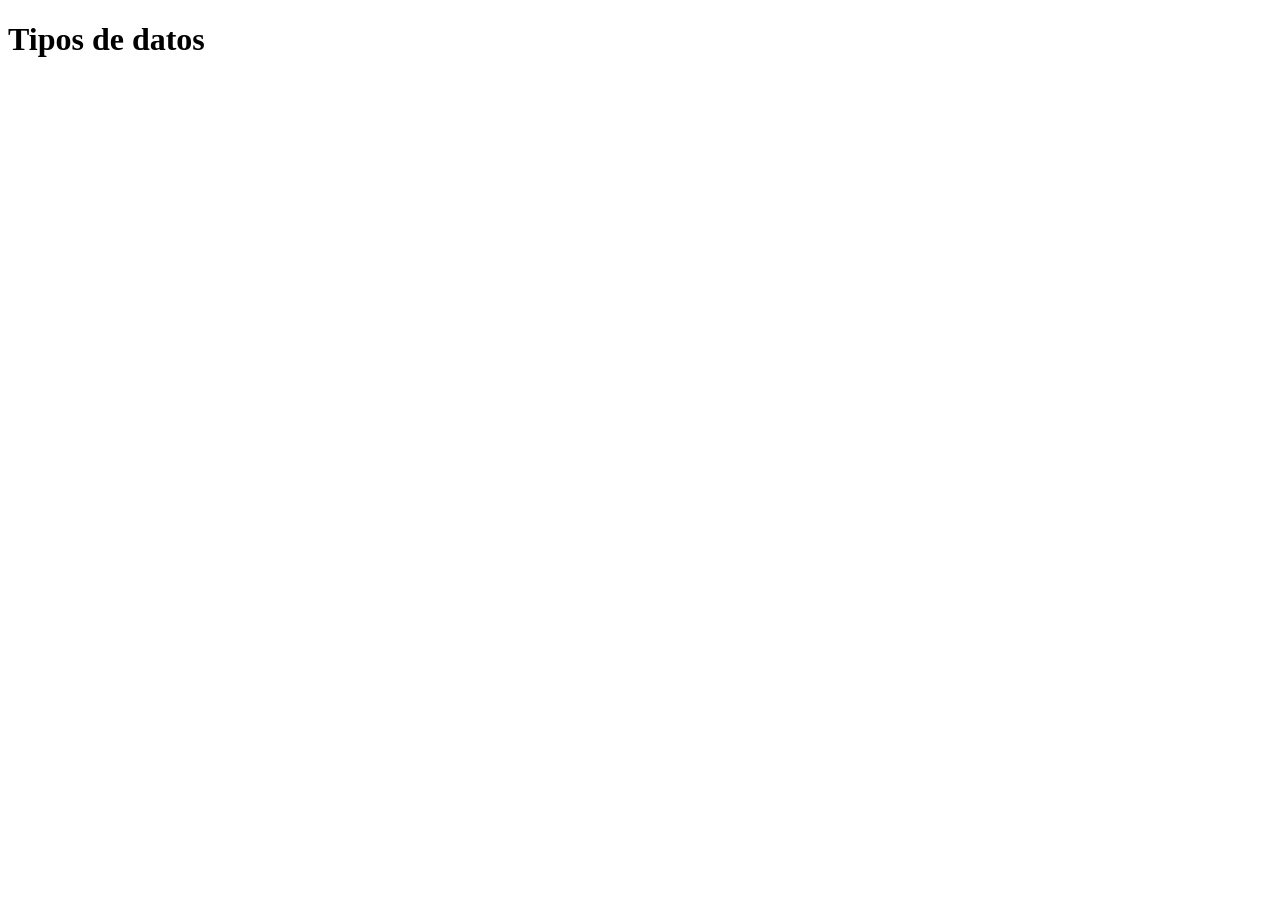
==== Entregables/index.html @ d3d3ffeb "ejemplos de tipos de datos" ====
<!DOCTYPE html>
<html lang="en">
<head>
    <meta charset="UTF-8">
    <meta name="viewport" content="width=device-width, initial-scale=1.0">
    <title>Introduccion a JS</title>
</head>
<body>
    <h1>Tipos de datos</h1>
    <script src="tipos-de-datos.js"></script>
</body>
</html>
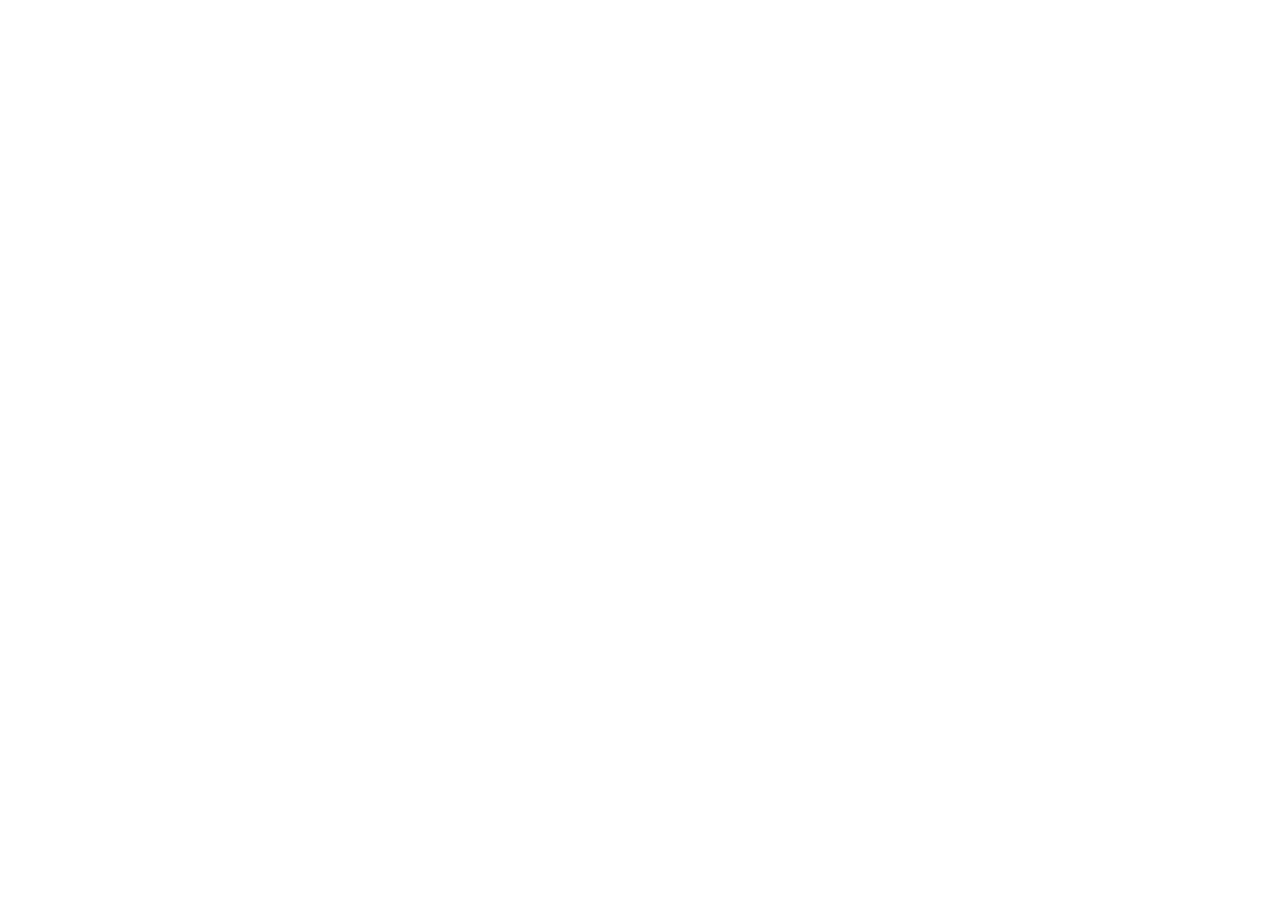
==== commit da1d6a87: "reacomodo de archivos" ====
--- a/Entregables/index.html
+++ b/Entregables/index.html
@@ -3,10 +3,10 @@
 <head>
     <meta charset="UTF-8">
     <meta name="viewport" content="width=device-width, initial-scale=1.0">
-    <title>Introduccion a JS</title>
+    <title>Document</title>
 </head>
 <body>
-    <h1>Tipos de datos</h1>
-    <script src="tipos-de-datos.js"></script>
+    
+    <script src="libros.js"></script>
 </body>
 </html>
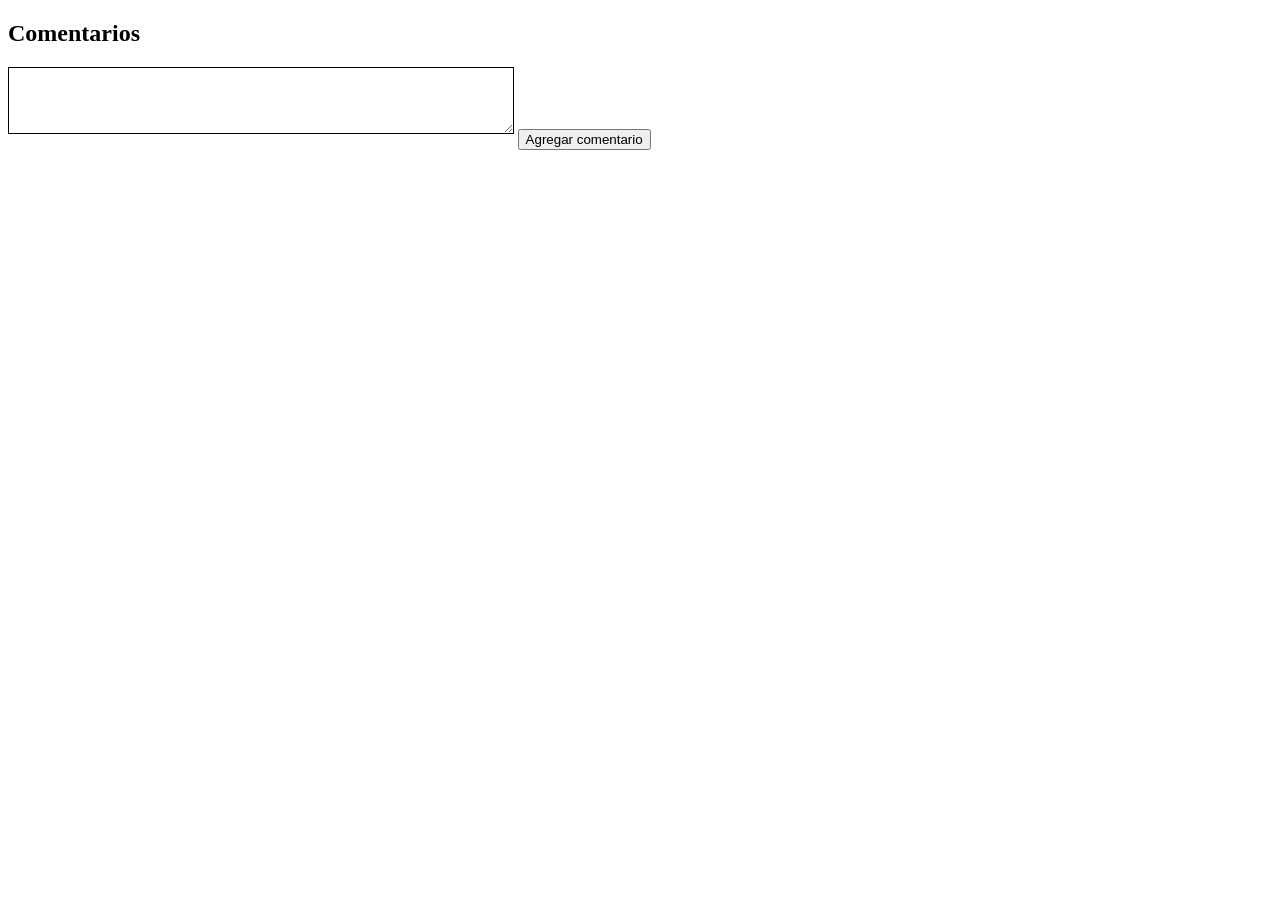
==== commit e156e969: "se crea archivos de estilos" ====
--- a/Entregables/index.html
+++ b/Entregables/index.html
@@ -3,10 +3,17 @@
 <head>
     <meta charset="UTF-8">
     <meta name="viewport" content="width=device-width, initial-scale=1.0">
-    <title>Document</title>
-</head>
+    <link rel="stylesheet" href="style.css">
+    <title>Formulario</title>
 <body>
-    
-    <script src="libros.js"></script>
-</body>
-</html>+  <h2>Comentarios</h2>
+
+  <div class="container">
+    <textarea id="texto" name="comentario" rows="3"></textarea>
+    <button id="agregar">Agregar comentario</button>
+  </div>
+
+  <div id="comentarios"></div>
+
+  <script src="6.DOM.js"></script>
+</body>
--- a/Entregables/style.css
+++ b/Entregables/style.css
@@ -0,0 +1,8 @@
+input[type="text"], 
+textarea {
+  width: 40%;         
+  box-sizing: border-box;  
+  padding: 10px;           
+  margin-bottom: 10px;    
+  border: 1px solid #000;
+}
